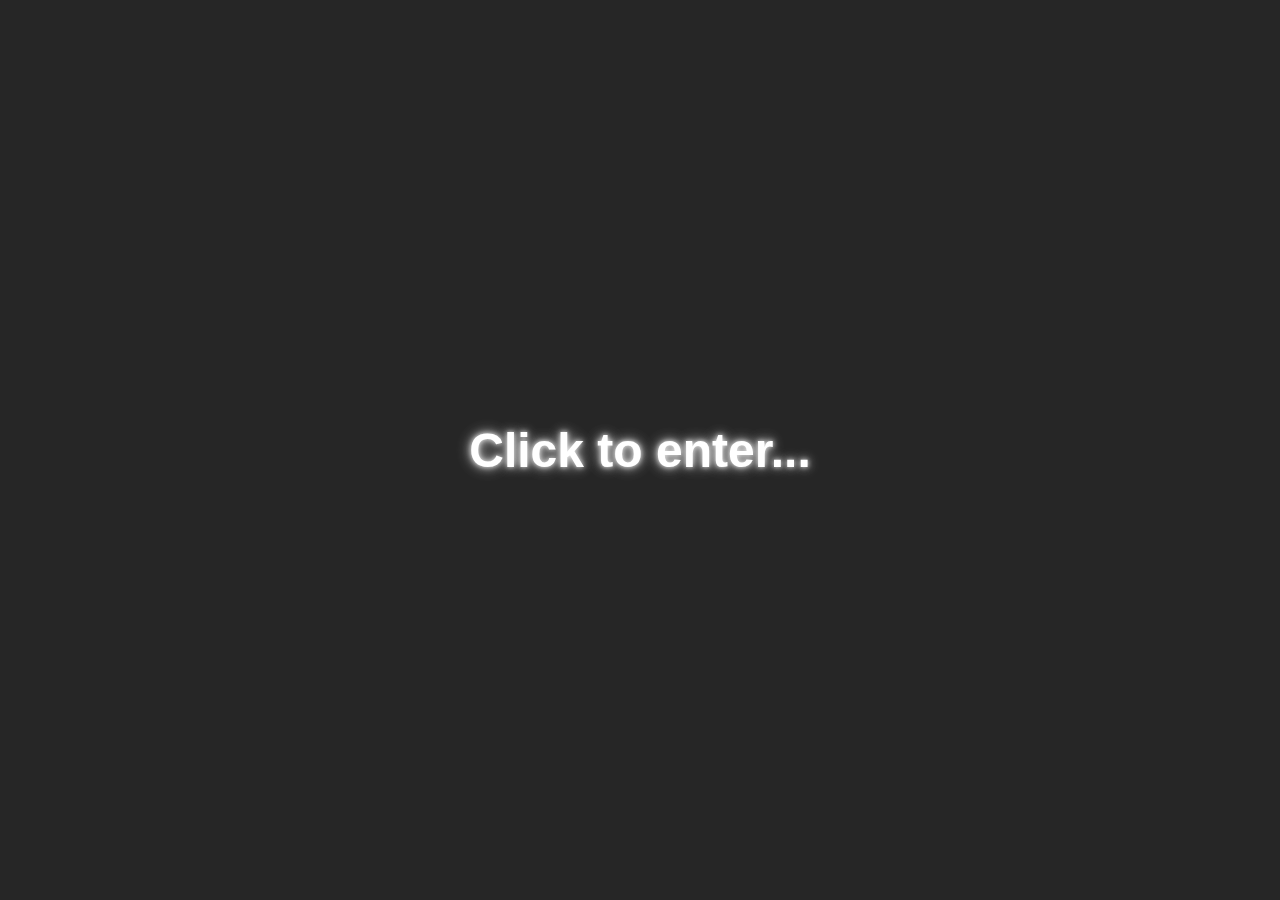
==== index.html @ 7516cc2f "Add files via upload" ====
<!DOCTYPE html>
<html lang="en">
<head>
  <meta charset="UTF-8">
  <meta name="viewport" content="width=device-width, initial-scale=1.0">
  <title>My Profile</title>
  <link rel="stylesheet" href="styles.css">
  
</head>
<body>
  <!-- Background Video -->
  <video autoplay muted loop id="backgroundVideo">
    <source src="videoBG.mp4" type="video/mp4"> 
    Your browser does not support the video tag.
  </video>
  <audio id="backgroundMusic" loop>
    <source src="songBG.mp3" type="audio/mpeg"> 
    Your browser does not support the audio tag.
  </audio>
  <div id="startView" class="start-view">
    <h1 class="start-text">Click to enter...</h1>
  </div>

  <div class="overlay"></div> <!-- Dark overlay -->

  <div class="profile-container" id="profileContainer" style="display: none;">
    <div class="profile-card">
        <img src="pic.jpg" alt="Profile Photo" class="profile-photo">
        <h1 class="profile-name">SHIN</h1>
        <p class="profile-description">Software Developer | Tech Enthusiast | Gamer</p>
    </div>

    <div class="social-buttons">
      <div class="social-button-container">
          <a href="https://steamcommunity.com/id/Sh1nv/" class="social-button steam" target="_blank" data-platform="Steam">
              <img src="images/steam.png" alt="Steam" class="social-icon">
          </a>
          <a href="https://tellonym.me/shinv" class="social-button tellonym" target="_blank" data-platform="Tellonym">
              <img src="images/tello.png" alt="Tellonym" class="social-icon">
          </a>
          <a href="https://www.instagram.com/shn.dnie/" class="social-button instagram" target="_blank" data-platform="Instagram">
              <img src="images/insta.png" alt="Instagram" class="social-icon">
          </a>
      </div>
      <a href="riot.html" class="social-button riotgames" target="_blank" data-platform="RiotGames">
        <img src="images/riot.png" alt="Riot Games" class="social-icon">
    </a>
      </a>
  </div>
</div>


  <div id="playerCardsContainer" style="display: flex; gap: 20px;"></div>

  <script src="script.js"></script>
</body>
</html>
---- styles.css ----
body {
    overflow: hidden; 
    font-family: 'Arial', sans-serif;
    margin: 0;
    height: 100vh;
    display: flex;
    justify-content: center;
    align-items: center;
    position: relative; 
}

.dark-background {
    position: fixed; 
    top: 0;
    left: 0;
    width: 100%; 
    height: 100%; 
    background-color: rgba(0, 0, 0, 0.5); 
    
    display: none; 
}

#backgroundVideo {
    position: absolute;
    top: 0;
    left: 0;
    width: 100%; 
    height: 100%; 
    object-fit: cover; 
    z-index: -1;
}

.start-view {
    position: relative;
    z-index: 1; 
    display: flex;
    justify-content: center;
    align-items: center;
    color: white;
    font-size: 24px;
    cursor: pointer; 
}

.overlay {
    position: fixed; 
    top: 0;
    left: 0;
    width: 100%; 
    height: 100%; 
    background-color: rgba(0, 0, 0, 0.85); 
    /* Ensure overlay is below the buttons */
    backdrop-filter: blur(5px); 
    pointer-events: none; /* Allow clicks to pass through the overlay */
}

.profile-container {
    position: relative;
    text-align: center;
    transition: transform 0.5s ease;
    transform: translateY(100%); /* Start off-screen */
    display: none; /* Initially hidden */
}

.profile-container.show {
    transform: translateY(0); /* Slide into view */
}

/* Profile Card */
.profile-card {
    background-color: rgb(124 124 124 / 80%); 
    border: 2px solid #b9b6b6; 
    border-radius: 15px;
    box-shadow: 0 4px 8px rgba(0, 0, 0, 0.1);
    padding: 20px;
    text-align: center;
    max-width: 300px;
    margin: 0 auto; /* Center the card horizontally */
}

.profile-card.show {
    transform: translateY(0); 
}

.new-profile-card {
    background-color: rgb(124 124 124 / 80%); 
    border: 2px solid #b9b6b6; 
    border-radius: 15px;
    box-shadow: 0 4px 8px rgba(0, 0, 0, 0.1);
    padding: 20px;
    text-align: center;
    max-width: 300px;
    overflow: hidden;
    transition: max-height 0.5s ease, opacity 0.5s ease; 
    max-height: 0; 
    opacity: 0; 
    display: block; 
}

.new-profile-card.show {
    max-height: 500px; 
    opacity: 1; 
}

.profile-photo {
    width: 100px;
    height: 100px;
    border-radius: 50%;
    margin-bottom: 15px;
    transition: transform 0.3s ease;
}

.profile-photo:hover {
    transform: scale(1.1);
}

.profile-name {
    font-size: 24px;
    margin: 10px 0;
    color: #f9f9f9;
}

.profile-description {
    font-size: 14px;
    color: #ffffff;
    margin-bottom: 20px;
}


/* Social Button Styling */
/* Social Buttons Container */
.social-buttons {
    display: flex;
    justify-content: space-between; /* Space between the button container and the Riot Games button */
    align-items: center; /* Align items vertically */
    margin-top: 20px; /* Space between the profile card and buttons */
    width: 100%; /* Ensure the container spans the full width */
}

.social-button-container {
    display: flex; /* Use flexbox for the container */
    gap: 15px; /* Space between the buttons */
}

.social-button.riotgames {
    margin-left: auto; /* Push the Riot Games button to the right */
}

/* Social Button Styling  */
.social-button {
    margin-top: -20px;
    display: flex;
    justify-content: center;
    align-items: center;
    width: 50px;
    height: 50px;
    border-radius: 50%;
    background-color: rgba(255, 255, 255, 0.2);
    color: white;
    font-size: 24px;
    text-decoration: none;
    transition: background-color 0.3s ease, transform 0.3s ease;
}

.social-icon {
    width: 30px; /* Adjust the size as needed */
    height: 30px; /* Adjust the size as needed */
    transition: transform 0.3s ease;
}

.social-button:hover .social-icon {
    transform: scale(1.1); /* Scale up on hover */
}


/* Start Text Animation */
.start-text {
    animation: sparkle 1.5s infinite alternate; 
    text-shadow: 0 0 5px rgba(255, 255, 255, 0.8), 
                 0 0 10px rgba(255, 255, 255, 0.6), 
                 0 0 15px rgba(255, 255, 255, 0.4), 
                 0 0 20px rgba(255, 255, 255, 0.2);
}

@keyframes sparkle {
    0% {
        text-shadow: 0 0 5px rgba(255, 255, 255, 0.8), 
                     0 0 10px rgba(255, 255, 255, 0.6), 
                     0 0 15px rgba(255, 255, 255, 0.4), 
                     0 0 20px rgba(255, 255, 255, 0.2);
    }
    100% {
        text-shadow: 0 0 10px rgba(255, 255, 255, 1), 
                     0 0 20px rgba(255, 255, 255, 0.8), 
                     0 0 30px rgba(255, 255, 255, 0.6), 
                     0 0 40px rgba(255, 255, 255, 0.4);
    }
}
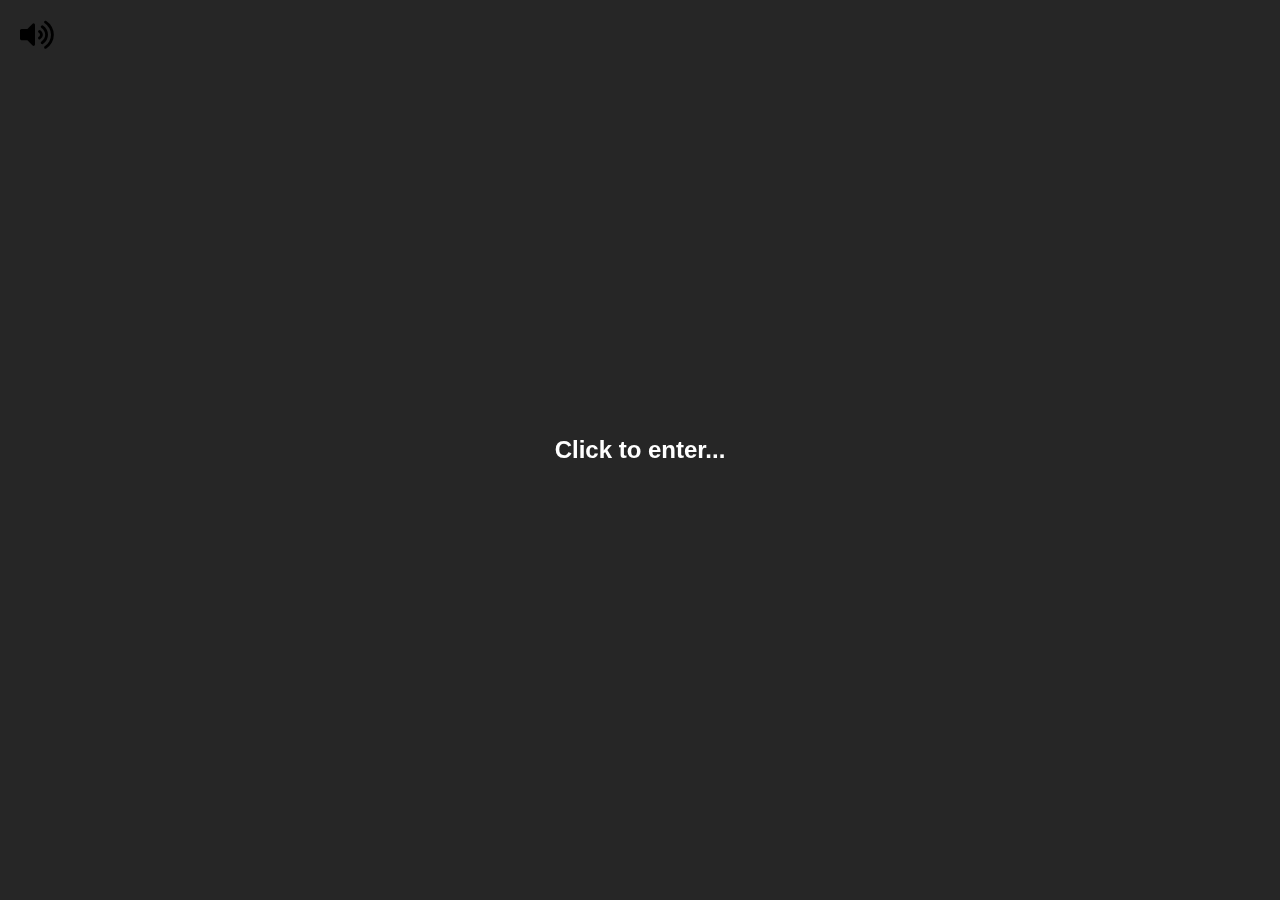
==== commit 0f0d7b3a: "Add files via upload" ====
--- a/index.html
+++ b/index.html
@@ -5,10 +5,10 @@
   <meta name="viewport" content="width=device-width, initial-scale=1.0">
   <title>My Profile</title>
   <link rel="stylesheet" href="styles.css">
-  
+  <script src="https://countapi.xyz/js/countapi.min.js"></script> <!-- CountAPI Script -->
+  <link rel="stylesheet" href="https://cdnjs.cloudflare.com/ajax/libs/font-awesome/5.15.4/css/all.min.css">
 </head>
 <body>
-  <!-- Background Video -->
   <video autoplay muted loop id="backgroundVideo">
     <source src="videoBG.mp4" type="video/mp4"> 
     Your browser does not support the video tag.
@@ -17,41 +17,59 @@
     <source src="songBG.mp3" type="audio/mpeg"> 
     Your browser does not support the audio tag.
   </audio>
+  
   <div id="startView" class="start-view">
     <h1 class="start-text">Click to enter...</h1>
   </div>
 
+
+
   <div class="overlay"></div> <!-- Dark overlay -->
-
-  <div class="profile-container" id="profileContainer" style="display: none;">
+<div class="profile-container" id="profileContainer" style="display: none; opacity: 0;">
     <div class="profile-card">
         <img src="pic.jpg" alt="Profile Photo" class="profile-photo">
         <h1 class="profile-name">SHIN</h1>
         <p class="profile-description">Software Developer | Tech Enthusiast | Gamer</p>
     </div>
 
+
     <div class="social-buttons">
       <div class="social-button-container">
-          <a href="https://steamcommunity.com/id/Sh1nv/" class="social-button steam" target="_blank" data-platform="Steam">
-              <img src="images/steam.png" alt="Steam" class="social-icon">
-          </a>
-          <a href="https://tellonym.me/shinv" class="social-button tellonym" target="_blank" data-platform="Tellonym">
-              <img src="images/tello.png" alt="Tellonym" class="social-icon">
-          </a>
-          <a href="https://www.instagram.com/shn.dnie/" class="social-button instagram" target="_blank" data-platform="Instagram">
-              <img src="images/insta.png" alt="Instagram" class="social-icon">
-          </a>
+          <div class="icon" id="steam" data-iconId="0" data-url="https://steamcommunity.com/id/Sh1nv/">
+              <img src="images/steam.png" alt="Steam" width="50" height="50" />
+          </div>
+          <div class="icon" id="tellonym" data-iconId="1" data-url="https://tellonym.me/shinv">
+              <img src="images/tello.png" alt="Tellonym" width="50" height="50" />
+          </div>
+          <div class="icon" id="instagram" data-iconId="2" data-url="https://www.instagram.com/shn.dnie/">
+              <img src="images/insta.png" alt="Instagram" width="50" height="50" />
+          </div>
+          <div class="icon" id="riotgames" data-iconId="3" data-url="https://shinvx.github.io/riotPage/">
+              <img src="images/riot.png" alt="Riot Games" width="50" height="50" />
+          </div>
       </div>
-      <a href="riot.html" class="social-button riotgames" target="_blank" data-platform="RiotGames">
-        <img src="images/riot.png" alt="Riot Games" class="social-icon">
-    </a>
-      </a>
+    </div>
+    <div class="tooltip" id="tooltip" style="display: none;"></div>
   </div>
+
+  <div class="visitor-counter" style="display: none;">
+    <h2>Views: <span id="visitorCount">0</span></h2>
 </div>
+<div class="mute-button" id="muteButton">
+  <i class="fas fa-volume-up" id="muteIcon" style="font-size: 30px;"></i>
+</div>
+  <div id="playerCardsContainer" style="display: flex; gap: 20px;"></div>
+  
+  <script src="script.js"></script>
+  <script>
+      
+      const namespace = 'shinCnting'; 
 
-
-  <div id="playerCardsContainer" style="display: flex; gap: 20px;"></div>
-
-  <script src="script.js"></script>
+      
+      countapi.hit(namespace, 'visits').then((result) => {
+          
+          document.getElementById('visitorCount').textContent = result.value;
+      });
+  </script>
 </body>
 </html>--- a/styles.css
+++ b/styles.css
@@ -1,197 +1,231 @@
 body {
-    overflow: hidden; 
-    font-family: 'Arial', sans-serif;
-    margin: 0;
-    height: 100vh;
-    display: flex;
-    justify-content: center;
-    align-items: center;
-    position: relative; 
-}
-
-.dark-background {
-    position: fixed; 
-    top: 0;
-    left: 0;
-    width: 100%; 
-    height: 100%; 
-    background-color: rgba(0, 0, 0, 0.5); 
-    
-    display: none; 
+  overflow: hidden; 
+  font-family: 'Arial', sans-serif;
+  margin: 0;
+  height: 100vh;
+  display: flex;
+  justify-content: center;
+  align-items: center;
+  position: relative; 
 }
 
 #backgroundVideo {
-    position: absolute;
-    top: 0;
-    left: 0;
-    width: 100%; 
-    height: 100%; 
-    object-fit: cover; 
-    z-index: -1;
-}
-
+  position: absolute;
+  top: 0;
+  left: 0;
+  width: 100%; 
+  height: 100%; 
+  object-fit: cover; 
+  z-index: -1;
+}
+
+.overlay {
+  position: fixed; 
+  top: 0;
+  left: 0;
+  width: 100%; 
+  height: 100%; 
+  background-color: rgba(0, 0, 0, 0.85); 
+  backdrop-filter: blur(5px); /* Initial blur effect */
+  pointer-events: none; 
+  opacity: 1; /* Start fully visible */
+  transition: opacity 0.5s ease, backdrop-filter 0.5s ease; /* Transition for opacity and blur */
+}
+
+.overlay.hide {
+  opacity: 0; /* Fade out */
+  backdrop-filter: blur(0); /* Remove blur */
+  pointer-events: none; /* Disable interactions */
+}
+.start-text {
+  color: white; 
+  font-size: 24px; 
+  text-align: center; 
+  animation: glow 1.5s infinite alternate; 
+}
+
+@keyframes glow {
+  0% {
+      text-shadow: 0 0 5px rgba(255, 255, 255, 0.8), 0 0 10px rgba(255, 255, 255, 0.6), 0 0 15px rgba(0, 128, 255, 0.8), 0 0 20px rgba(0, 128, 255, 0.6);
+  }
+  100% {
+      text-shadow: 0 0 10px rgba(255, 255, 255, 1), 0 0 20px rgba(255, 255, 255, 0.8), 0 0 30px rgba(0, 128, 255, 1), 0 0 40px rgba(0, 128, 255, 0.8);
+  }
+}
 .start-view {
-    position: relative;
-    z-index: 1; 
-    display: flex;
-    justify-content: center;
-    align-items: center;
-    color: white;
-    font-size: 24px;
-    cursor: pointer; 
-}
-
-.overlay {
-    position: fixed; 
-    top: 0;
-    left: 0;
-    width: 100%; 
-    height: 100%; 
-    background-color: rgba(0, 0, 0, 0.85); 
-    /* Ensure overlay is below the buttons */
-    backdrop-filter: blur(5px); 
-    pointer-events: none; /* Allow clicks to pass through the overlay */
+  position: relative;
+  z-index: 1; 
+  display: flex;
+  justify-content: center;
+  align-items: center;
+  color: white;
+  font-size: 24px;
+  cursor: pointer; 
 }
 
 .profile-container {
-    position: relative;
-    text-align: center;
-    transition: transform 0.5s ease;
-    transform: translateY(100%); /* Start off-screen */
-    display: none; /* Initially hidden */
-}
-
-.profile-container.show {
-    transform: translateY(0); /* Slide into view */
-}
-
-/* Profile Card */
+  position: relative;
+  text-align: center;
+  transition: transform 0.5s ease;
+  transform: translateY(0); 
+  display: flex;
+  flex-direction: column; 
+  align-items: center; 
+  justify-content: center; 
+  z-index: 1; 
+  transition: opacity 0.5s ease; /* Transition for opacity */
+  opacity: 0;
+}
+
 .profile-card {
-    background-color: rgb(124 124 124 / 80%); 
-    border: 2px solid #b9b6b6; 
-    border-radius: 15px;
-    box-shadow: 0 4px 8px rgba(0, 0, 0, 0.1);
-    padding: 20px;
-    text-align: center;
-    max-width: 300px;
-    margin: 0 auto; /* Center the card horizontally */
-}
-
-.profile-card.show {
-    transform: translateY(0); 
-}
-
-.new-profile-card {
-    background-color: rgb(124 124 124 / 80%); 
-    border: 2px solid #b9b6b6; 
-    border-radius: 15px;
-    box-shadow: 0 4px 8px rgba(0, 0, 0, 0.1);
-    padding: 20px;
-    text-align: center;
-    max-width: 300px;
-    overflow: hidden;
-    transition: max-height 0.5s ease, opacity 0.5s ease; 
-    max-height: 0; 
-    opacity: 0; 
-    display: block; 
-}
-
-.new-profile-card.show {
-    max-height: 500px; 
-    opacity: 1; 
-}
-
+  background-color: rgba(124, 124, 124, 0.8); /* Original background color */
+  border: 2px solid #b9b6b6; 
+  border-radius: 15px;
+  box-shadow: 0 0 10px rgba(0, 0, 0, 0.1);
+  padding: 20px;
+  text-align: center;
+  max-width: 300px;
+  margin: 20px 0;
+  transition: background-color 0.3s ease, transform 0.2s ease, box-shadow 0.3s ease; /* Add transition for background color and scaling */
+}
+
+.profile-card:hover {
+  transform: scale(1.05); /* Slightly increase size on hover */
+}
+.profile-card:hover {
+  box-shadow: 0 0 20px rgba(255, 255, 255, 0.8), /* White glow */
+              0 0 30px rgba(255, 255, 255, 0.6), 
+              0 0 40px rgba(255, 255, 255, 0.4);
+}
+@keyframes glowi {
+  0% {
+      text-shadow: 0 0 10px rgba(255, 255, 255, 1), 
+                   0 0 20px rgba(255, 255, 255, 0.8), 
+                   0 0 30px rgba(255, 255, 255, 0.6);
+  }
+  25% {
+      text-shadow: 0 0 5px rgba(255, 255, 255, 0.5), 
+                   0 0 10px rgba(255, 255, 255, 0.3), 
+                   0 0 15px rgba(255, 255, 255, 0.1);
+  }
+  50% {
+      text-shadow: 0 0 0 rgba(255, 255, 255, 0), 
+                   0 0 0 rgba(255, 255, 255, 0), 
+                   0 0 0 rgba(255, 255, 255, 0);
+  }
+  75% {
+      text-shadow: 0 0 5px rgba(255, 255, 255, 0.5), 
+                   0 0 10px rgba(255, 255, 255, 0.3), 
+                   0 0 15px rgba(255, 255, 255, 0.1);
+  }
+  100% {
+      text-shadow: 0 0 10px rgba(255, 255, 255, 1), 
+                   0 0 20px rgba(255, 255, 255, 0.8), 
+                   0 0 30px rgba(255, 255, 255, 0.6);
+  }
+}
+
+.profile-name {
+  color: white; /* Text color */
+  font-size: 24px; /* Font size */
+  text-align: center; /* Center the text */
+  animation: glowi 4s infinite; /* Apply the glow animation */
+}
+
+.profile-description {
+  color: white; /* Text color */
+  font-size: 16px; /* Font size */
+  text-align: center; /* Center the text */
+}
 .profile-photo {
-    width: 100px;
-    height: 100px;
-    border-radius: 50%;
-    margin-bottom: 15px;
-    transition: transform 0.3s ease;
+  width: 100px; /* Set the width of the image */
+  height: 100px; /* Set the height of the image to match the width */
+  border-radius: 50%; /* Make the image circular */
+  margin-bottom: 15px; /* Space below the image */
+  object-fit: cover; /* Ensure the image covers the area without distortion */
+  position: relative; /* Position relative for the pseudo-element */
+  border: 2px solid #b9b6b6; /* Add a border */
+  transition: transform 0.2s ease, box-shadow 0.3s ease; /* Add transition for tilt and glow */
 }
 
 .profile-photo:hover {
-    transform: scale(1.1);
-}
-
-.profile-name {
-    font-size: 24px;
-    margin: 10px 0;
-    color: #f9f9f9;
-}
-
-.profile-description {
-    font-size: 14px;
-    color: #ffffff;
-    margin-bottom: 20px;
-}
-
-
-/* Social Button Styling */
-/* Social Buttons Container */
+  box-shadow: 0 0 10px rgba(255, 255, 255, 0.8), /* White glow */
+              0 0 20px rgba(255, 255, 255, 0.6), 
+              0 0 30px rgba(255, 255, 255, 0.4);
+}
+
 .social-buttons {
-    display: flex;
-    justify-content: space-between; /* Space between the button container and the Riot Games button */
-    align-items: center; /* Align items vertically */
-    margin-top: 20px; /* Space between the profile card and buttons */
-    width: 100%; /* Ensure the container spans the full width */
+  display: flex;
+  justify-content: center;
+  align-items: center;
+  margin-top: 20px;
+  width: 100%;
 }
 
 .social-button-container {
-    display: flex; /* Use flexbox for the container */
-    gap: 15px; /* Space between the buttons */
-}
-
-.social-button.riotgames {
-    margin-left: auto; /* Push the Riot Games button to the right */
-}
-
-/* Social Button Styling  */
-.social-button {
-    margin-top: -20px;
-    display: flex;
-    justify-content: center;
-    align-items: center;
-    width: 50px;
-    height: 50px;
-    border-radius: 50%;
-    background-color: rgba(255, 255, 255, 0.2);
-    color: white;
-    font-size: 24px;
-    text-decoration: none;
-    transition: background-color 0.3s ease, transform 0.3s ease;
-}
-
-.social-icon {
-    width: 30px; /* Adjust the size as needed */
-    height: 30px; /* Adjust the size as needed */
-    transition: transform 0.3s ease;
-}
-
-.social-button:hover .social-icon {
-    transform: scale(1.1); /* Scale up on hover */
-}
-
-
-/* Start Text Animation */
-.start-text {
-    animation: sparkle 1.5s infinite alternate; 
-    text-shadow: 0 0 5px rgba(255, 255, 255, 0.8), 
-                 0 0 10px rgba(255, 255, 255, 0.6), 
-                 0 0 15px rgba(255, 255, 255, 0.4), 
-                 0 0 20px rgba(255, 255, 255, 0.2);
-}
-
-@keyframes sparkle {
-    0% {
-        text-shadow: 0 0 5px rgba(255, 255, 255, 0.8), 
-                     0 0 10px rgba(255, 255, 255, 0.6), 
-                     0 0 15px rgba(255, 255, 255, 0.4), 
-                     0 0 20px rgba(255, 255, 255, 0.2);
-    }
-    100% {
-        text-shadow: 0 0 10px rgba(255, 255, 255, 1), 
-                     0 0 20px rgba(255, 255, 255, 0.8), 
-                     0 0 30px rgba(255, 255, 255, 0.6), 
-                     0 0 40px rgba(255, 255, 255, 0.4);
-    }
+  display: flex;
+  gap: 15px;
+}
+
+.icon {
+  cursor: pointer;
+  display: flex;
+  justify-content: center;
+  align-items: center;
+  width: 50px;
+  height: 50px;
+  border-radius: 50%;
+  background-color: rgba(255, 255, 255, 0.2);
+  transition: transform 0.2s ease, box-shadow 0.3s ease; /* Add transition for box-shadow */
+  position: relative; /* Position relative for the pseudo-element */
+}
+
+.icon:hover {
+  transform: rotate(360deg) scale(0.8);
+  box-shadow: 0 0 10px rgba(255, 255, 255, 0.8), /* White glow */
+              0 0 20px rgba(255, 255, 255, 0.6), 
+              0 0 30px rgba(255, 255, 255, 0.4);
+}
+
+/* Optional: Add a glow effect when the icon is not hovered */
+.icon {
+  text-shadow: 0 0 5px rgba(255, 255, 255, 0.5), 
+               0 0 10px rgba(255, 255, 255, 0.3), 
+               0 0 15px rgba(255, 255, 255, 0.1);
+}
+.icon img {
+  width: 70%;
+  height: auto;
+}
+
+.tooltip {
+  position: absolute;
+  background-color: rgba(0, 0, 0, 0.7);
+  color: white;
+  padding: 5px 10px;
+  border-radius: 5px;
+  font-size: 14px;
+  white-space: nowrap;
+  z-index: 10;
+  transition: opacity 0.3s ease;
+  opacity: 0;
+  pointer-events: none;
+}
+.visitor-counter {
+  position: fixed;
+  bottom: 20px;
+  left: 20px;
+  color: white;
+  font-size: 18px;
+  z-index: 100;
+  background-color: rgba(0, 0, 0, 0.5);
+  padding: 10px;
+  border-radius: 5px;
+}
+.mute-button {
+  position: fixed;
+  top: 20px;
+  left: 20px;
+  cursor: pointer;
+  z-index: 100;
 }